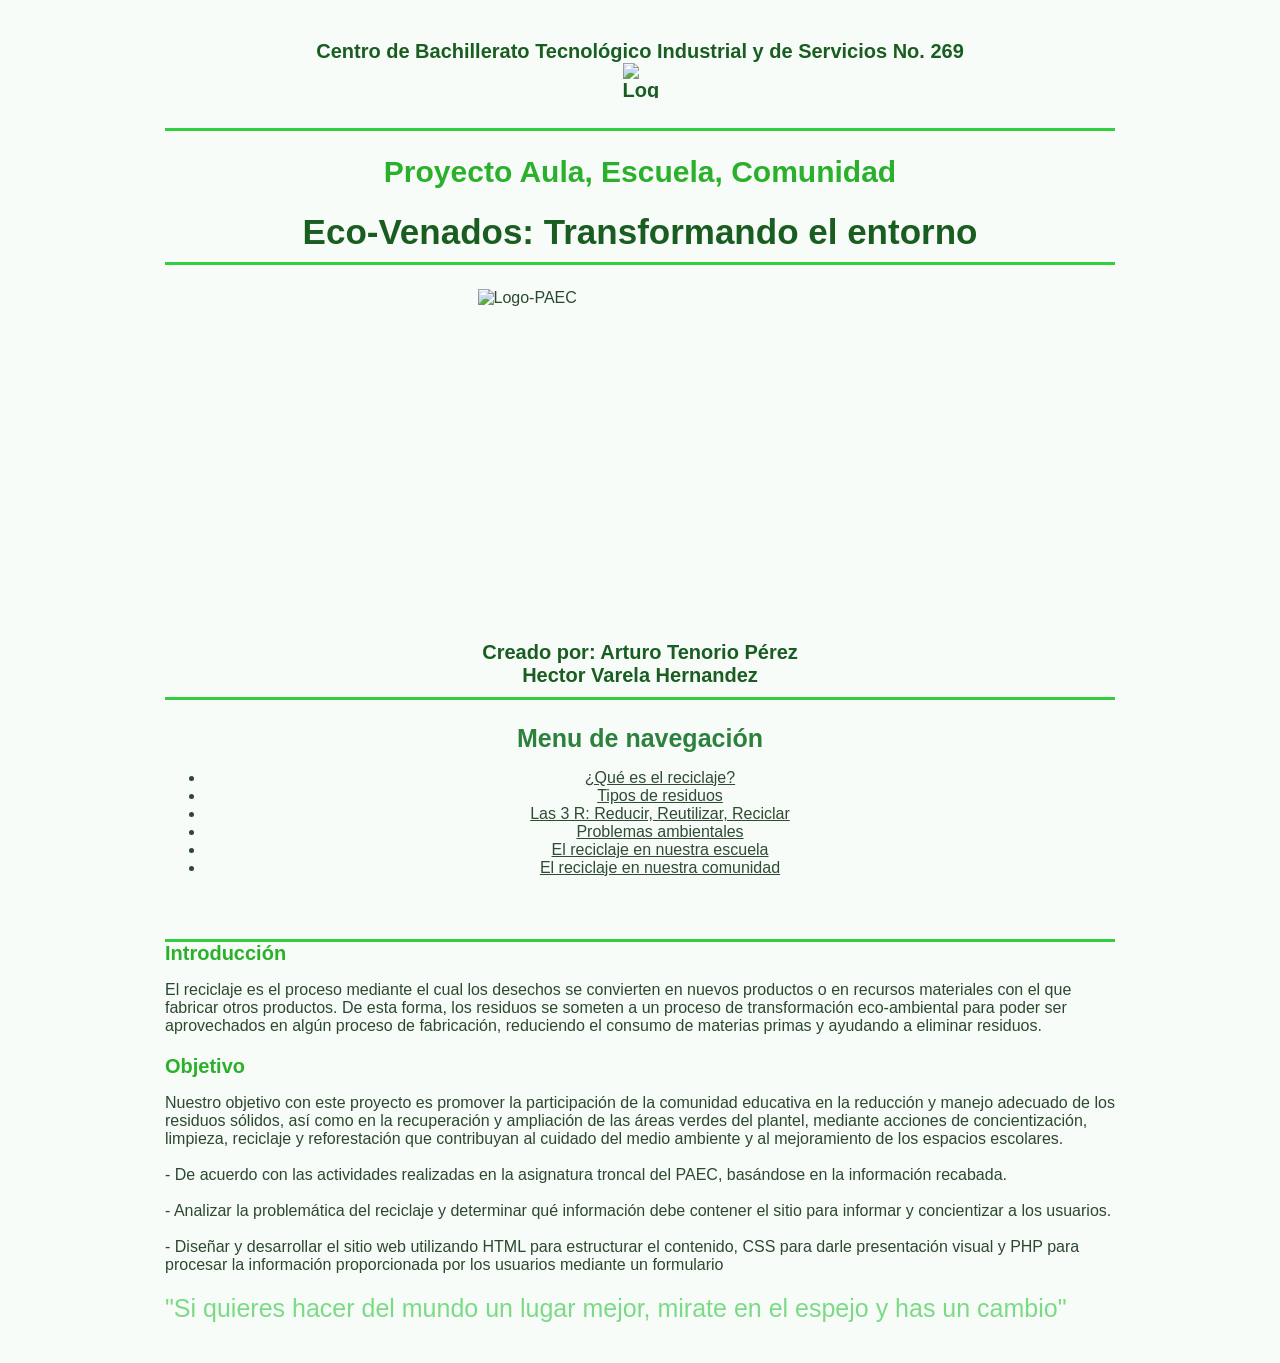
==== index.html @ f597e02a "Add files via upload" ====
<!DOCTYPE html>
<html>
    <LINK rel=stylesheet type="text/css" href="xvx.css">
<head>
    <meta charset="UTF-8">
    <title>Eco-Venados: Transformando el entorno</title>
</head>
<body>
    <h4>Centro de Bachillerato Tecnológico Industrial y de Servicios No. 269
        <img src="https://scontent.fcjs1-1.fna.fbcdn.net/v/t39.30808-6/274925943_369050305223121_6855294906439373428_n.png?stp=dst-png&cstp=mx912x912&ctp=s912x912&_nc_cat=102&_nc_map=urlgen_bucketless&ccb=1-7&_nc_sid=6ee11a&_nc_ohc=JXht_7sli1IQ7kNvwFtDLk1&_nc_oc=AdqJorUCTaRX70wH19asw-b-6fgAmqciVXvCBk26vMwMkzfB_J64BNxNpRDHAi5mrJc&_nc_zt=23&_nc_ht=scontent.fcjs1-1.fna&_nc_gid=jNPv50hDQlxP3S_jNEo0dA&_nc_ss=7b289&oh=00_AQRCajWgEavDeSD8GMNGpGaLo3sKJvOWkMvn2SW22PTxmQ&oe=6AF86E27"
     alt="Logo-CBTIS" width="35" height="35">
    </h4>
    <h2>Proyecto Aula, Escuela, Comunidad</h2>
    <h1>Eco-Venados: Transformando el entorno</h1>
    <img src="https://i.ibb.co/0yZW5mM4/Gemini-Generated-Image-zbmcfjzbmcfjzbmc.jpg"
     alt="Logo-PAEC" width="325" height="325">
    <h4>Creado por: Arturo Tenorio Pérez<br>Hector Varela Hernandez</h4>
    <h3>Menu de navegación</h3>
    <ul>
        <li><a href="what.html">¿Qué es el reciclaje?</a></li>
        <li><a href="types.html">Tipos de residuos</a></li>
        <li><a href="3R.html">Las 3 R: Reducir, Reutilizar, Reciclar</a></li>
        <li><a href="problem.html">Problemas ambientales</a></li>
        <li><a href="school.html">El reciclaje en nuestra escuela</a></li>
        <li><a href="community.html">El reciclaje en nuestra comunidad</a></li>
    </ul> <br> <br>
    <h5>Introducción</h5>
    <p>El reciclaje es el proceso mediante el cual los desechos se convierten en nuevos productos o en recursos materiales con el que fabricar otros productos. De esta forma, los residuos se someten a un proceso de transformación eco-ambiental para poder ser aprovechados en algún proceso de fabricación, reduciendo el consumo de materias primas y ayudando a eliminar residuos.<br>
    </p>
    <h6>Objetivo</h6>
    <p> Nuestro objetivo con este proyecto es promover la participación de la comunidad educativa en la reducción y manejo adecuado de los residuos sólidos, así como en la recuperación y ampliación de las áreas verdes del plantel, mediante acciones de concientización, limpieza, reciclaje y reforestación que contribuyan al cuidado del medio ambiente y al mejoramiento de los espacios escolares.<br><br>
        - De acuerdo con las actividades realizadas en la asignatura troncal del PAEC, basándose en la información recabada.<br><br>
        - Analizar la problemática del reciclaje y determinar qué información debe contener el sitio para informar y concientizar a los usuarios.<br><br>
        - Diseñar y desarrollar el sitio web utilizando HTML para estructurar el contenido, CSS para darle presentación visual y PHP para procesar la información proporcionada por los usuarios mediante un formulario</p>
    <f>"Si quieres hacer del mundo un lugar mejor, mirate en el espejo y has un cambio"</f>
</body>
</html>
---- xvx.css ----
body {
    font-family:Roboto, Helvetica, Arial, sans-serif, comic sans ms;
    color: #2d4830;
    background-color: #f7fcf8;
    max-width: 950px;
    margin: 40px auto;
    padding: 0 20px;
  }
  h1 {
    font-size: 35px;
    color: #1a5d21;
    margin-bottom: 24px;
    border-bottom: 3px solid #31ce3e;
    padding-bottom: 10px;
    text-align: center;
  }
  h2 {
    font-size: 30px;
    color: #2bb02b;
    margin-top: 10px;
    margin-bottom: 8px;
    text-align: center;
  }
  h3 {
    font-size: 25px;
    color: #2c823d;
    margin-top: 12px;
    margin-bottom: 3px;
    text-align: center;
  }
  h4 {
    font-size: 20px;
    color: #1a5d21;
    margin-bottom: 24px;
    border-bottom: 3px solid #31ce3e;
    padding-bottom: 10px;
    text-align: center;
  }
  h5 {
    font-size: 20px;
    color: #2bb02b;
    border-top: 3px solid #31ce3e;
    margin-top: 10px;
    margin-bottom: 8px;
  }
  h6 {
    font-size: 20px;
    color: #2bb02b;
    margin-top: 10px;
    margin-bottom: 8px;
  }
  p {
    margin-bottom: 20px;
  }
  br {
    border: none;
    border-top: 1px solid #e2e8f0;
    margin: 40px 0;
  }
  img {
    display: block;
    margin: 0 auto 20px;
  }
  a {
    color: #2f4b32;
    text-decoration: underline;
    text-align: center;
    font-family: Comic Sans MS, cursive, sans-serif;
  }
  f  {
    color: #7bdb85;
    font-size: 25px;
    text-align: center;
    font-family: Comic Sans MS, cursive, sans-serif;
  }
  ul {
    text-align: center;
  }
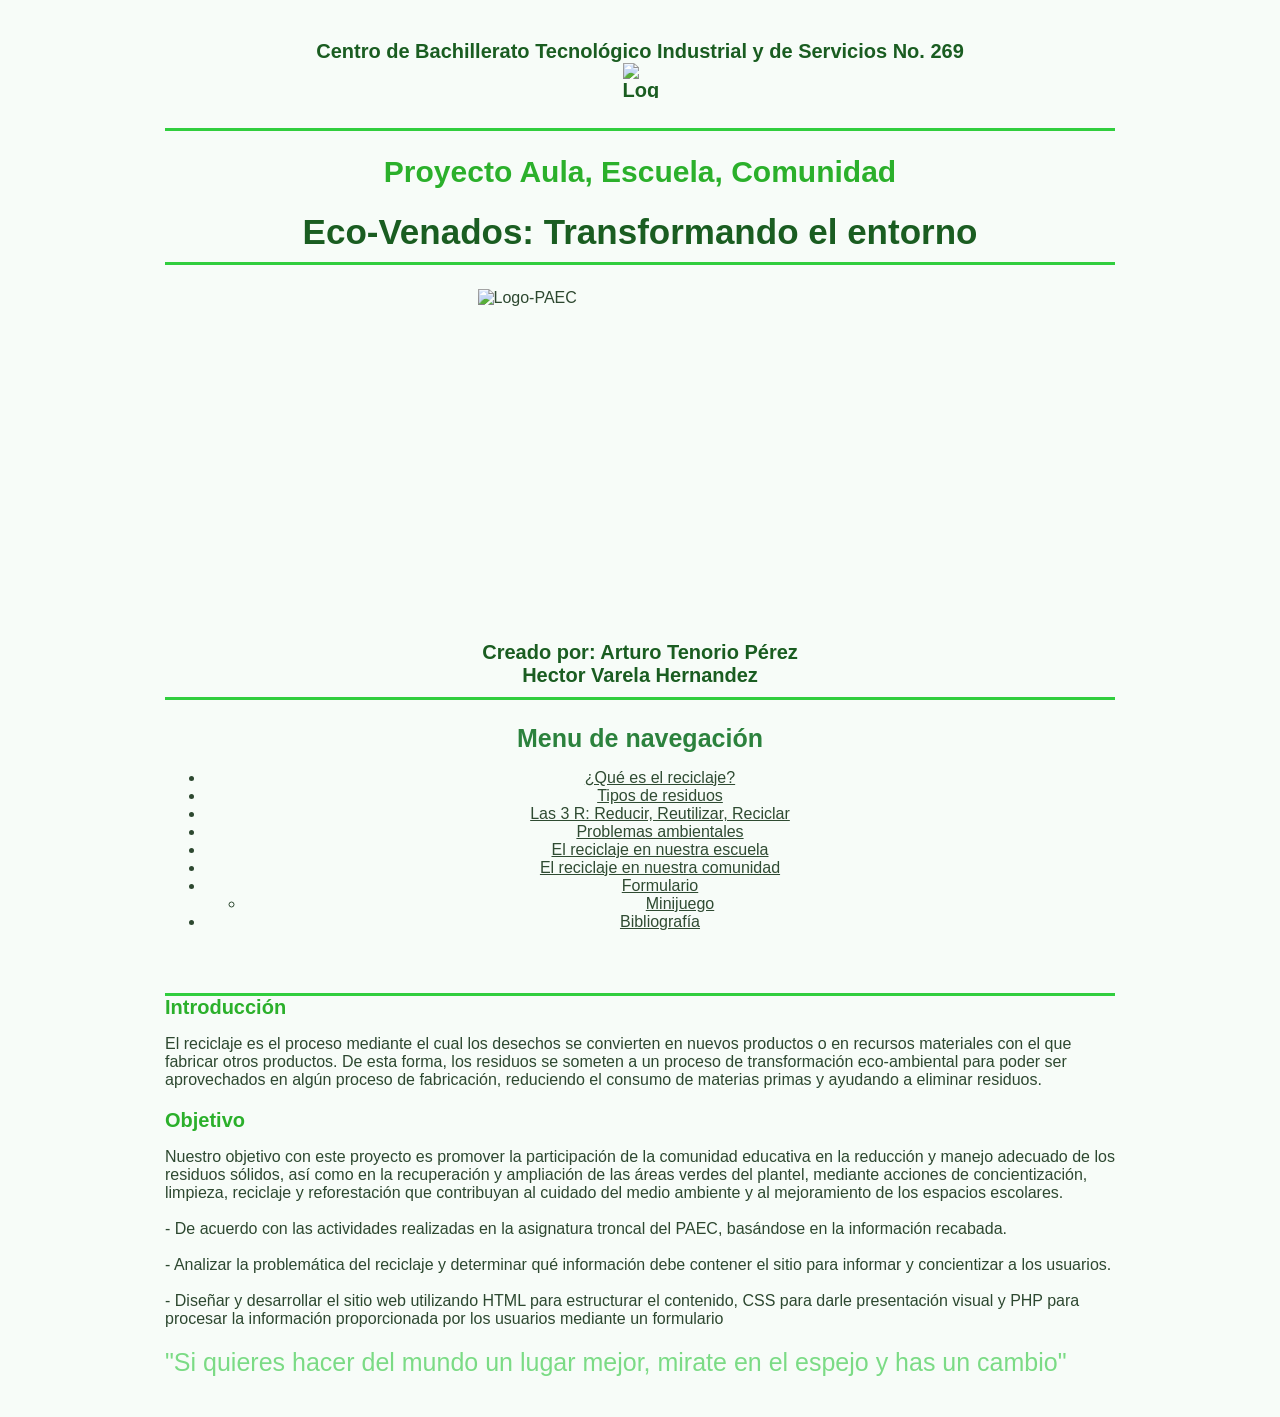
==== commit 208f8e55: "Update index.html" ====
--- a/index.html
+++ b/index.html
@@ -7,7 +7,7 @@
 </head>
 <body>
     <h4>Centro de Bachillerato Tecnológico Industrial y de Servicios No. 269
-        <img src="https://scontent.fcjs1-1.fna.fbcdn.net/v/t39.30808-6/274925943_369050305223121_6855294906439373428_n.png?stp=dst-png&cstp=mx912x912&ctp=s912x912&_nc_cat=102&_nc_map=urlgen_bucketless&ccb=1-7&_nc_sid=6ee11a&_nc_ohc=JXht_7sli1IQ7kNvwFtDLk1&_nc_oc=AdqJorUCTaRX70wH19asw-b-6fgAmqciVXvCBk26vMwMkzfB_J64BNxNpRDHAi5mrJc&_nc_zt=23&_nc_ht=scontent.fcjs1-1.fna&_nc_gid=jNPv50hDQlxP3S_jNEo0dA&_nc_ss=7b289&oh=00_AQRCajWgEavDeSD8GMNGpGaLo3sKJvOWkMvn2SW22PTxmQ&oe=6AF86E27"
+        <img src="https://i.ibb.co/RG7dp1Bd/911035349-1751851886942949-1210885270843084046-n.jpg"
      alt="Logo-CBTIS" width="35" height="35">
     </h4>
     <h2>Proyecto Aula, Escuela, Comunidad</h2>
@@ -22,7 +22,12 @@
         <li><a href="3R.html">Las 3 R: Reducir, Reutilizar, Reciclar</a></li>
         <li><a href="problem.html">Problemas ambientales</a></li>
         <li><a href="school.html">El reciclaje en nuestra escuela</a></li>
-        <li><a href="community.html">El reciclaje en nuestra comunidad</a></li>
+        <li><a href="comunity.html">El reciclaje en nuestra comunidad</a></li>
+        <li><a href="formulario.html">Formulario</a></li>
+                <ul>
+                    <li><a href="https://rdkstar.github.io/PAEC_Eco-Venados/formulario.html#min">Minijuego</a></li>
+                </ul>
+                <li><a href="bibliography.html">Bibliografía</a></li>
     </ul> <br> <br>
     <h5>Introducción</h5>
     <p>El reciclaje es el proceso mediante el cual los desechos se convierten en nuevos productos o en recursos materiales con el que fabricar otros productos. De esta forma, los residuos se someten a un proceso de transformación eco-ambiental para poder ser aprovechados en algún proceso de fabricación, reduciendo el consumo de materias primas y ayudando a eliminar residuos.<br>
@@ -34,4 +39,4 @@
         - Diseñar y desarrollar el sitio web utilizando HTML para estructurar el contenido, CSS para darle presentación visual y PHP para procesar la información proporcionada por los usuarios mediante un formulario</p>
     <f>"Si quieres hacer del mundo un lugar mejor, mirate en el espejo y has un cambio"</f>
 </body>
-</html>+</html>
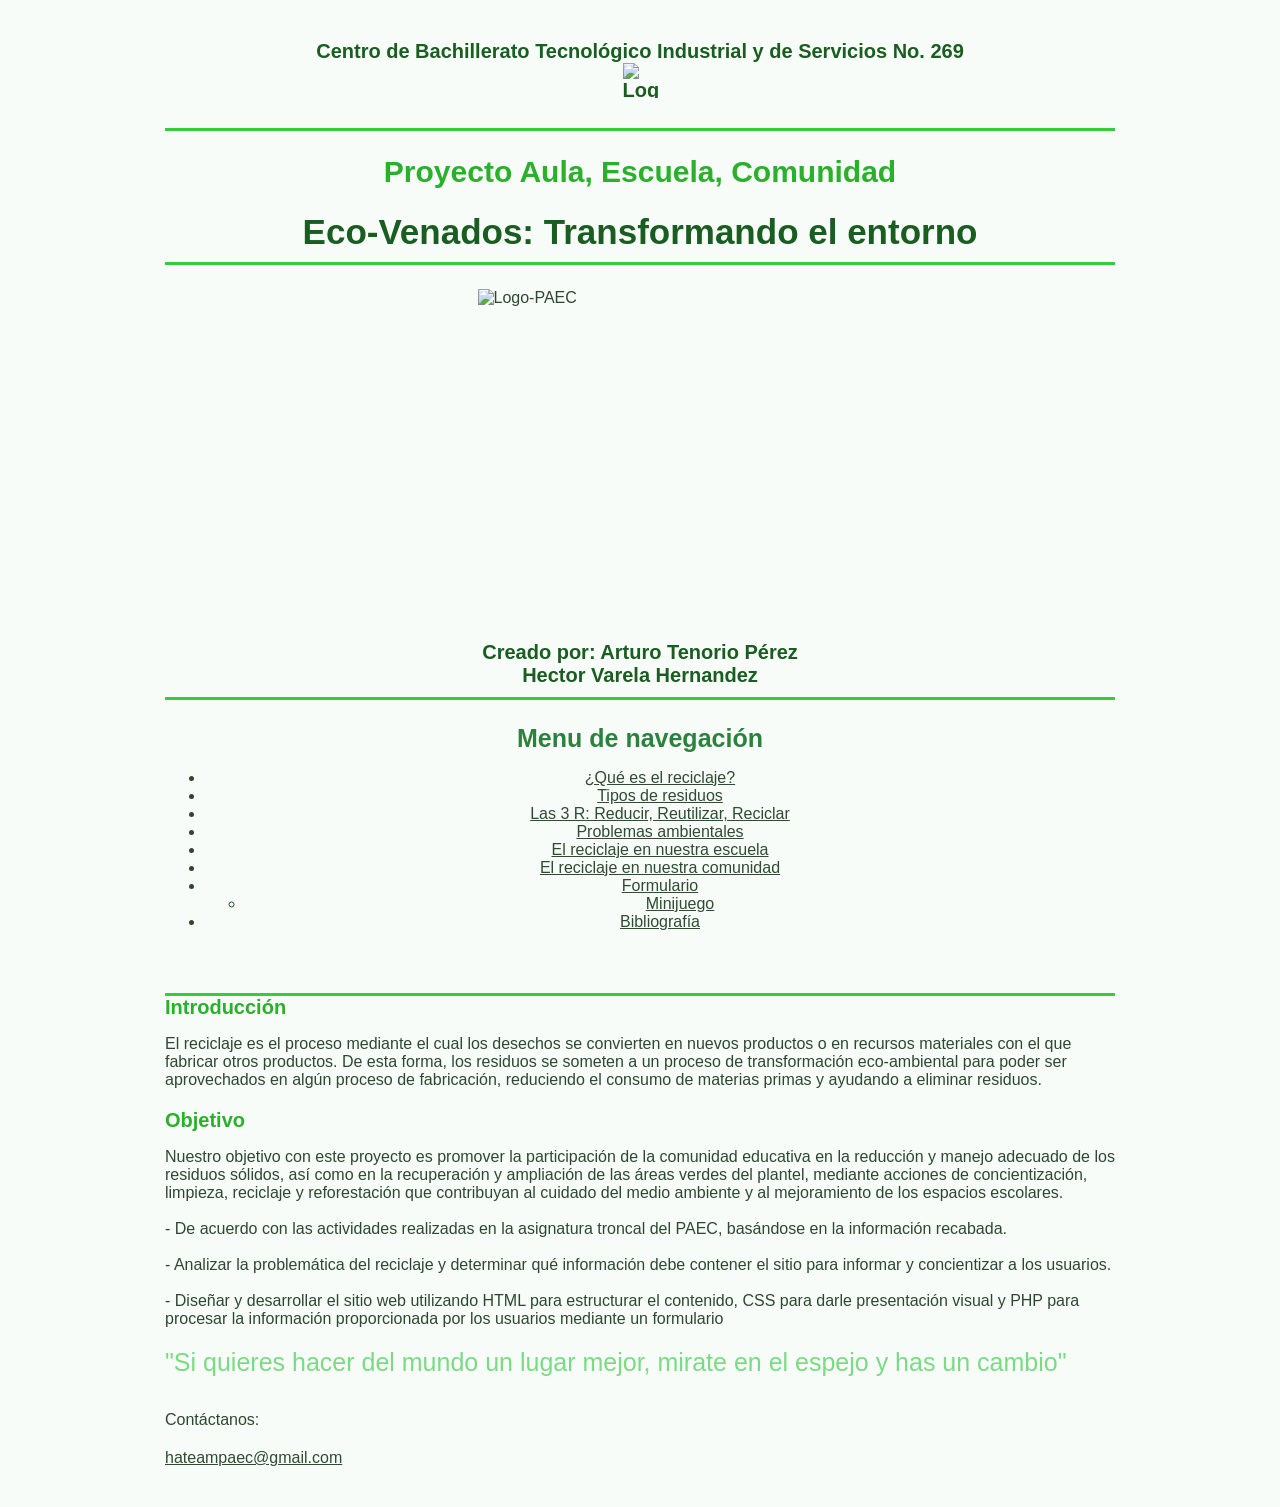
==== commit b4a060e2: "Update index.html" ====
--- a/index.html
+++ b/index.html
@@ -37,6 +37,10 @@
         - De acuerdo con las actividades realizadas en la asignatura troncal del PAEC, basándose en la información recabada.<br><br>
         - Analizar la problemática del reciclaje y determinar qué información debe contener el sitio para informar y concientizar a los usuarios.<br><br>
         - Diseñar y desarrollar el sitio web utilizando HTML para estructurar el contenido, CSS para darle presentación visual y PHP para procesar la información proporcionada por los usuarios mediante un formulario</p>
-    <f>"Si quieres hacer del mundo un lugar mejor, mirate en el espejo y has un cambio"</f>
+    <f>"Si quieres hacer del mundo un lugar mejor, mirate en el espejo y has un cambio"</f><br><br>
+    <p>Contáctanos:</p>
+    <a href="mailto:hateampaec@gmail.com?subject=Acerca%20de%20su%20p%C3%A1gina&amp;body=Buenos%20d%C3%ADas%2C%20tarde%20o%20noches%2C%20quer%C3%ADa%20comunicarme%20porque%3A">
+  hateampaec@gmail.com
+</a>
 </body>
 </html>
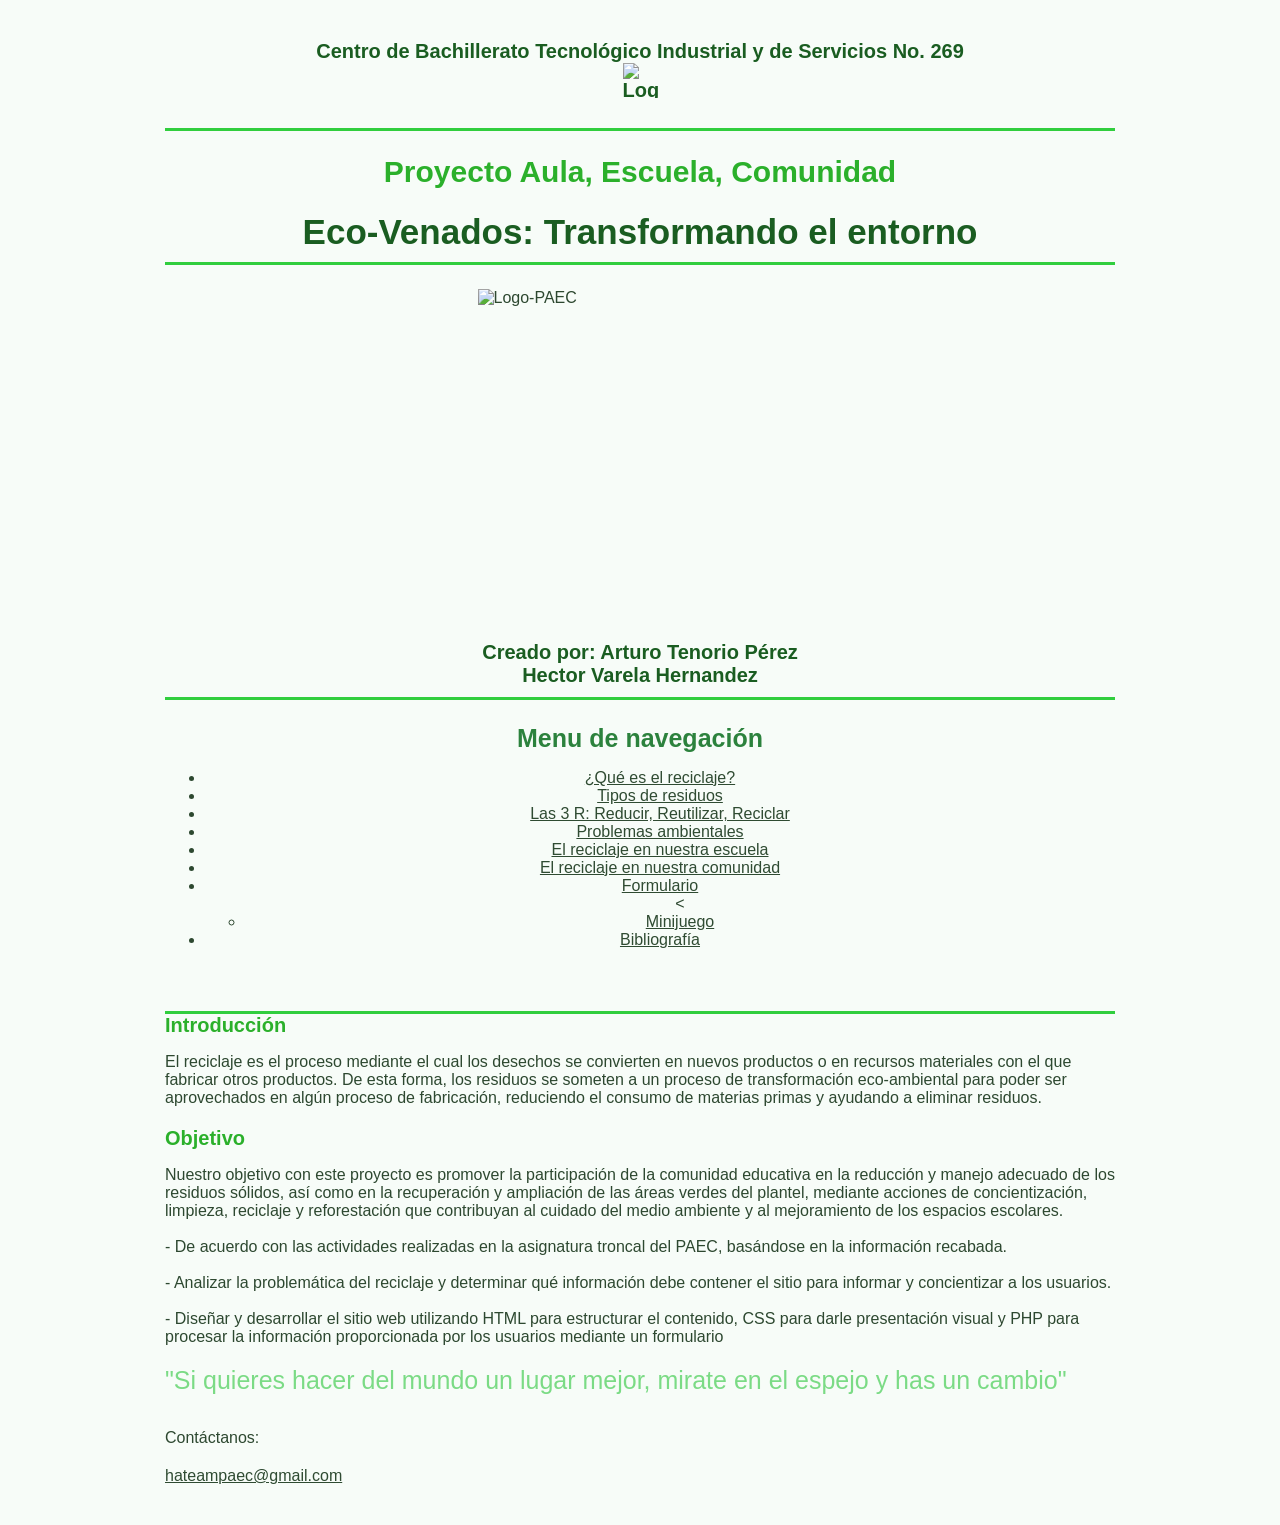
==== commit b8e40db7: "Cambios para la página final Cambios hechos para la versión final, arreglando errores mínimos de la " ====
--- a/index.html
+++ b/index.html
@@ -1,46 +1,46 @@
-<!DOCTYPE html>
-<html>
-    <LINK rel=stylesheet type="text/css" href="xvx.css">
-<head>
-    <meta charset="UTF-8">
-    <title>Eco-Venados: Transformando el entorno</title>
-</head>
-<body>
-    <h4>Centro de Bachillerato Tecnológico Industrial y de Servicios No. 269
-        <img src="https://i.ibb.co/RG7dp1Bd/911035349-1751851886942949-1210885270843084046-n.jpg"
-     alt="Logo-CBTIS" width="35" height="35">
-    </h4>
-    <h2>Proyecto Aula, Escuela, Comunidad</h2>
-    <h1>Eco-Venados: Transformando el entorno</h1>
-    <img src="https://i.ibb.co/0yZW5mM4/Gemini-Generated-Image-zbmcfjzbmcfjzbmc.jpg"
-     alt="Logo-PAEC" width="325" height="325">
-    <h4>Creado por: Arturo Tenorio Pérez<br>Hector Varela Hernandez</h4>
-    <h3>Menu de navegación</h3>
-    <ul>
-        <li><a href="what.html">¿Qué es el reciclaje?</a></li>
-        <li><a href="types.html">Tipos de residuos</a></li>
-        <li><a href="3R.html">Las 3 R: Reducir, Reutilizar, Reciclar</a></li>
-        <li><a href="problem.html">Problemas ambientales</a></li>
-        <li><a href="school.html">El reciclaje en nuestra escuela</a></li>
-        <li><a href="comunity.html">El reciclaje en nuestra comunidad</a></li>
-        <li><a href="formulario.html">Formulario</a></li>
-                <ul>
-                    <li><a href="https://rdkstar.github.io/PAEC_Eco-Venados/formulario.html#min">Minijuego</a></li>
-                </ul>
-                <li><a href="bibliography.html">Bibliografía</a></li>
-    </ul> <br> <br>
-    <h5>Introducción</h5>
-    <p>El reciclaje es el proceso mediante el cual los desechos se convierten en nuevos productos o en recursos materiales con el que fabricar otros productos. De esta forma, los residuos se someten a un proceso de transformación eco-ambiental para poder ser aprovechados en algún proceso de fabricación, reduciendo el consumo de materias primas y ayudando a eliminar residuos.<br>
-    </p>
-    <h6>Objetivo</h6>
-    <p> Nuestro objetivo con este proyecto es promover la participación de la comunidad educativa en la reducción y manejo adecuado de los residuos sólidos, así como en la recuperación y ampliación de las áreas verdes del plantel, mediante acciones de concientización, limpieza, reciclaje y reforestación que contribuyan al cuidado del medio ambiente y al mejoramiento de los espacios escolares.<br><br>
-        - De acuerdo con las actividades realizadas en la asignatura troncal del PAEC, basándose en la información recabada.<br><br>
-        - Analizar la problemática del reciclaje y determinar qué información debe contener el sitio para informar y concientizar a los usuarios.<br><br>
-        - Diseñar y desarrollar el sitio web utilizando HTML para estructurar el contenido, CSS para darle presentación visual y PHP para procesar la información proporcionada por los usuarios mediante un formulario</p>
-    <f>"Si quieres hacer del mundo un lugar mejor, mirate en el espejo y has un cambio"</f><br><br>
-    <p>Contáctanos:</p>
-    <a href="mailto:hateampaec@gmail.com?subject=Acerca%20de%20su%20p%C3%A1gina&amp;body=Buenos%20d%C3%ADas%2C%20tarde%20o%20noches%2C%20quer%C3%ADa%20comunicarme%20porque%3A">
-  hateampaec@gmail.com
-</a>
-</body>
-</html>
+<!DOCTYPE html>
+<html>
+    <LINK rel=stylesheet type="text/css" href="xvx.css">
+<head>
+    <meta charset="UTF-8">
+    <title>Eco-Venados: Transformando el entorno</title>
+</head>
+<body>
+    <h4>Centro de Bachillerato Tecnológico Industrial y de Servicios No. 269
+        <img src="https://i.ibb.co/RG7dp1Bd/911035349-1751851886942949-1210885270843084046-n.jpg"
+     alt="Logo-CBTIS" width="35" height="35">
+    </h4>
+    <h2>Proyecto Aula, Escuela, Comunidad</h2>
+    <h1>Eco-Venados: Transformando el entorno</h1>
+    <img src="https://i.ibb.co/fVbRNS3X/paec.jpg"
+     alt="Logo-PAEC" width="325" height="325">
+    <h4>Creado por: Arturo Tenorio Pérez<br>Hector Varela Hernandez</h4>
+    <h3>Menu de navegación</h3>
+    <ul>
+        <li><a href="what.html">¿Qué es el reciclaje?</a></li>
+        <li><a href="types.html">Tipos de residuos</a></li>
+        <li><a href="3R.html">Las 3 R: Reducir, Reutilizar, Reciclar</a></li>
+        <li><a href="problem.html">Problemas ambientales</a></li>
+        <li><a href="school.html">El reciclaje en nuestra escuela</a></li>
+        <li><a href="comunity.html">El reciclaje en nuestra comunidad</a></li>
+        <li><a href="formulario.html">Formulario</a></li>
+                <ul>
+                    <<li><a href="https://ecovenadosbyartt.ct.ws/formulario.html#min">Minijuego</a></li>
+                </ul>
+                <li><a href="bibliography.html">Bibliografía</a></li>
+    </ul> <br> <br>
+    <h5>Introducción</h5>
+    <p>El reciclaje es el proceso mediante el cual los desechos se convierten en nuevos productos o en recursos materiales con el que fabricar otros productos. De esta forma, los residuos se someten a un proceso de transformación eco-ambiental para poder ser aprovechados en algún proceso de fabricación, reduciendo el consumo de materias primas y ayudando a eliminar residuos.<br>
+    </p>
+    <h6>Objetivo</h6>
+    <p> Nuestro objetivo con este proyecto es promover la participación de la comunidad educativa en la reducción y manejo adecuado de los residuos sólidos, así como en la recuperación y ampliación de las áreas verdes del plantel, mediante acciones de concientización, limpieza, reciclaje y reforestación que contribuyan al cuidado del medio ambiente y al mejoramiento de los espacios escolares.<br><br>
+        - De acuerdo con las actividades realizadas en la asignatura troncal del PAEC, basándose en la información recabada.<br><br>
+        - Analizar la problemática del reciclaje y determinar qué información debe contener el sitio para informar y concientizar a los usuarios.<br><br>
+        - Diseñar y desarrollar el sitio web utilizando HTML para estructurar el contenido, CSS para darle presentación visual y PHP para procesar la información proporcionada por los usuarios mediante un formulario</p>
+    <f>"Si quieres hacer del mundo un lugar mejor, mirate en el espejo y has un cambio"</f><br><br>
+    <p>Contáctanos:</p>
+    <a href="mailto:hateampaec@gmail.com?subject=Acerca%20de%20su%20p%C3%A1gina&amp;body=Buenos%20d%C3%ADas%2C%20tarde%20o%20noches%2C%20quer%C3%ADa%20comunicarme%20porque%3A">
+  hateampaec@gmail.com
+</a>
+</body>
+</html>
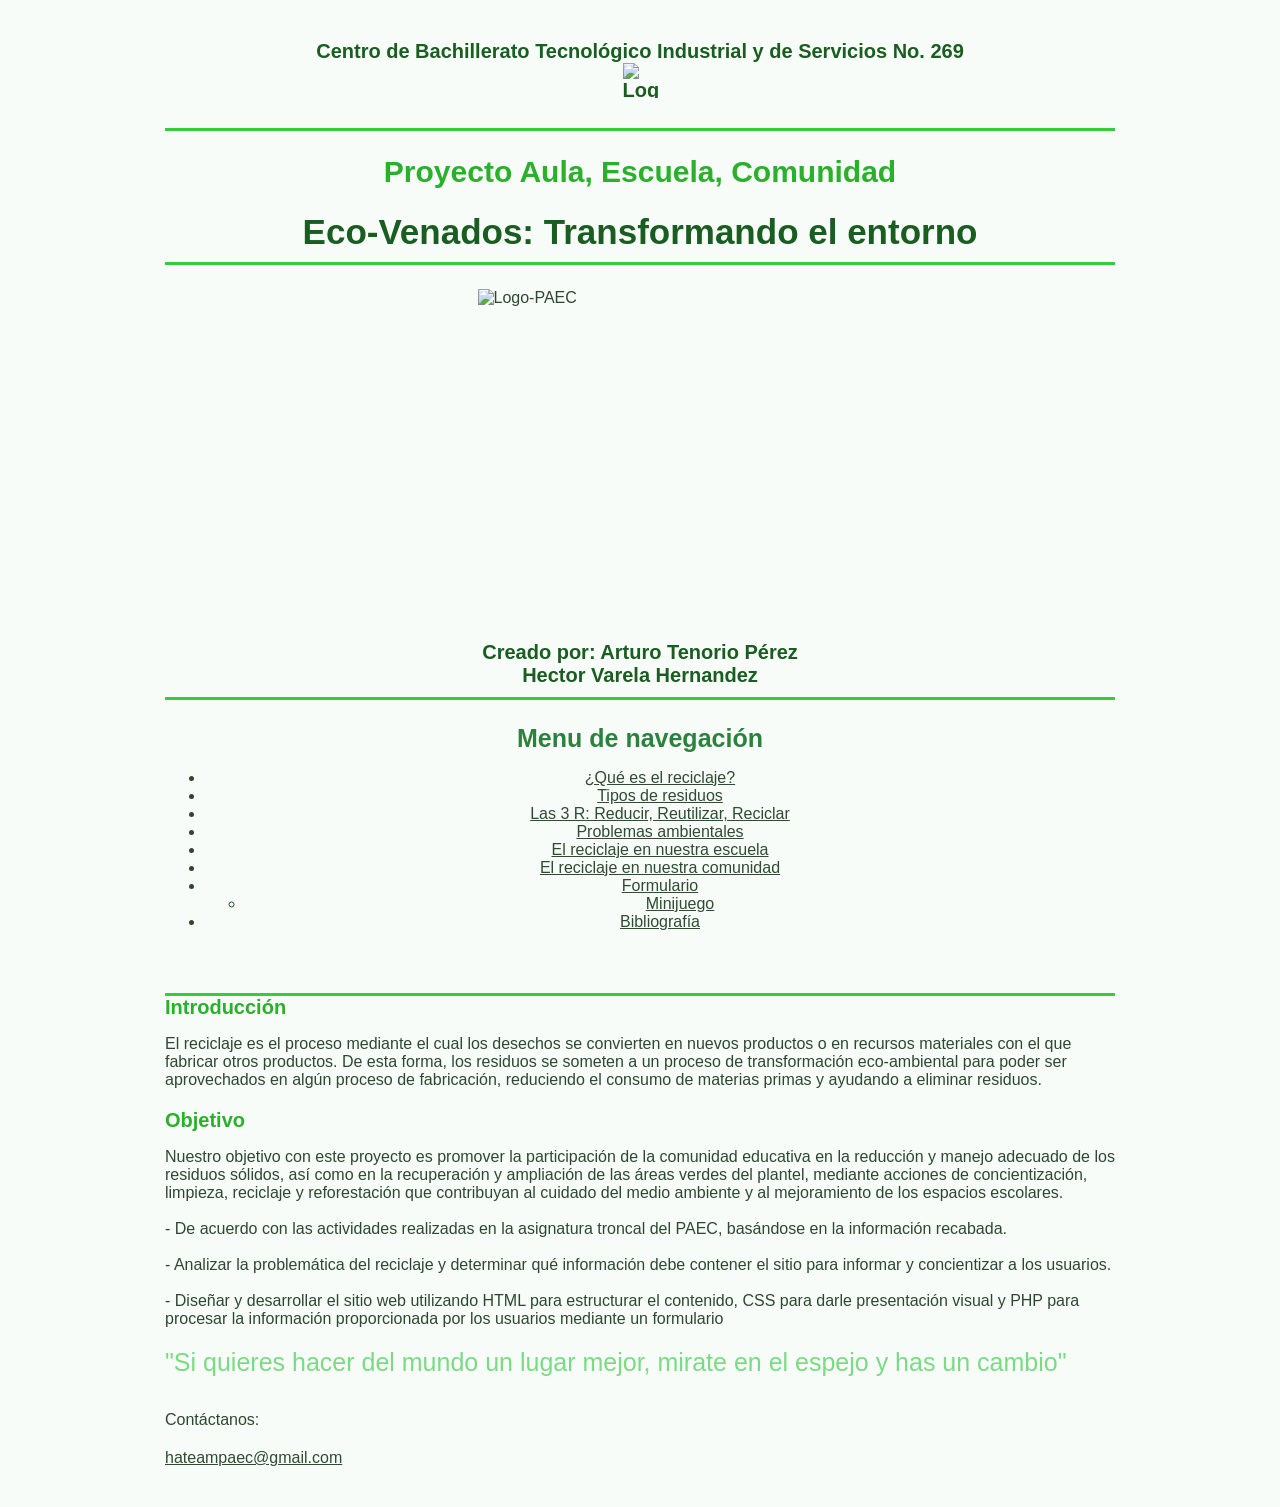
==== commit 4eefc7bd: "Update index.html" ====
--- a/index.html
+++ b/index.html
@@ -25,7 +25,7 @@
         <li><a href="comunity.html">El reciclaje en nuestra comunidad</a></li>
         <li><a href="formulario.html">Formulario</a></li>
                 <ul>
-                    <<li><a href="https://ecovenadosbyartt.ct.ws/formulario.html#min">Minijuego</a></li>
+                    <li><a href="https://ecovenadosbyartt.ct.ws/formulario.html#min">Minijuego</a></li>
                 </ul>
                 <li><a href="bibliography.html">Bibliografía</a></li>
     </ul> <br> <br>
